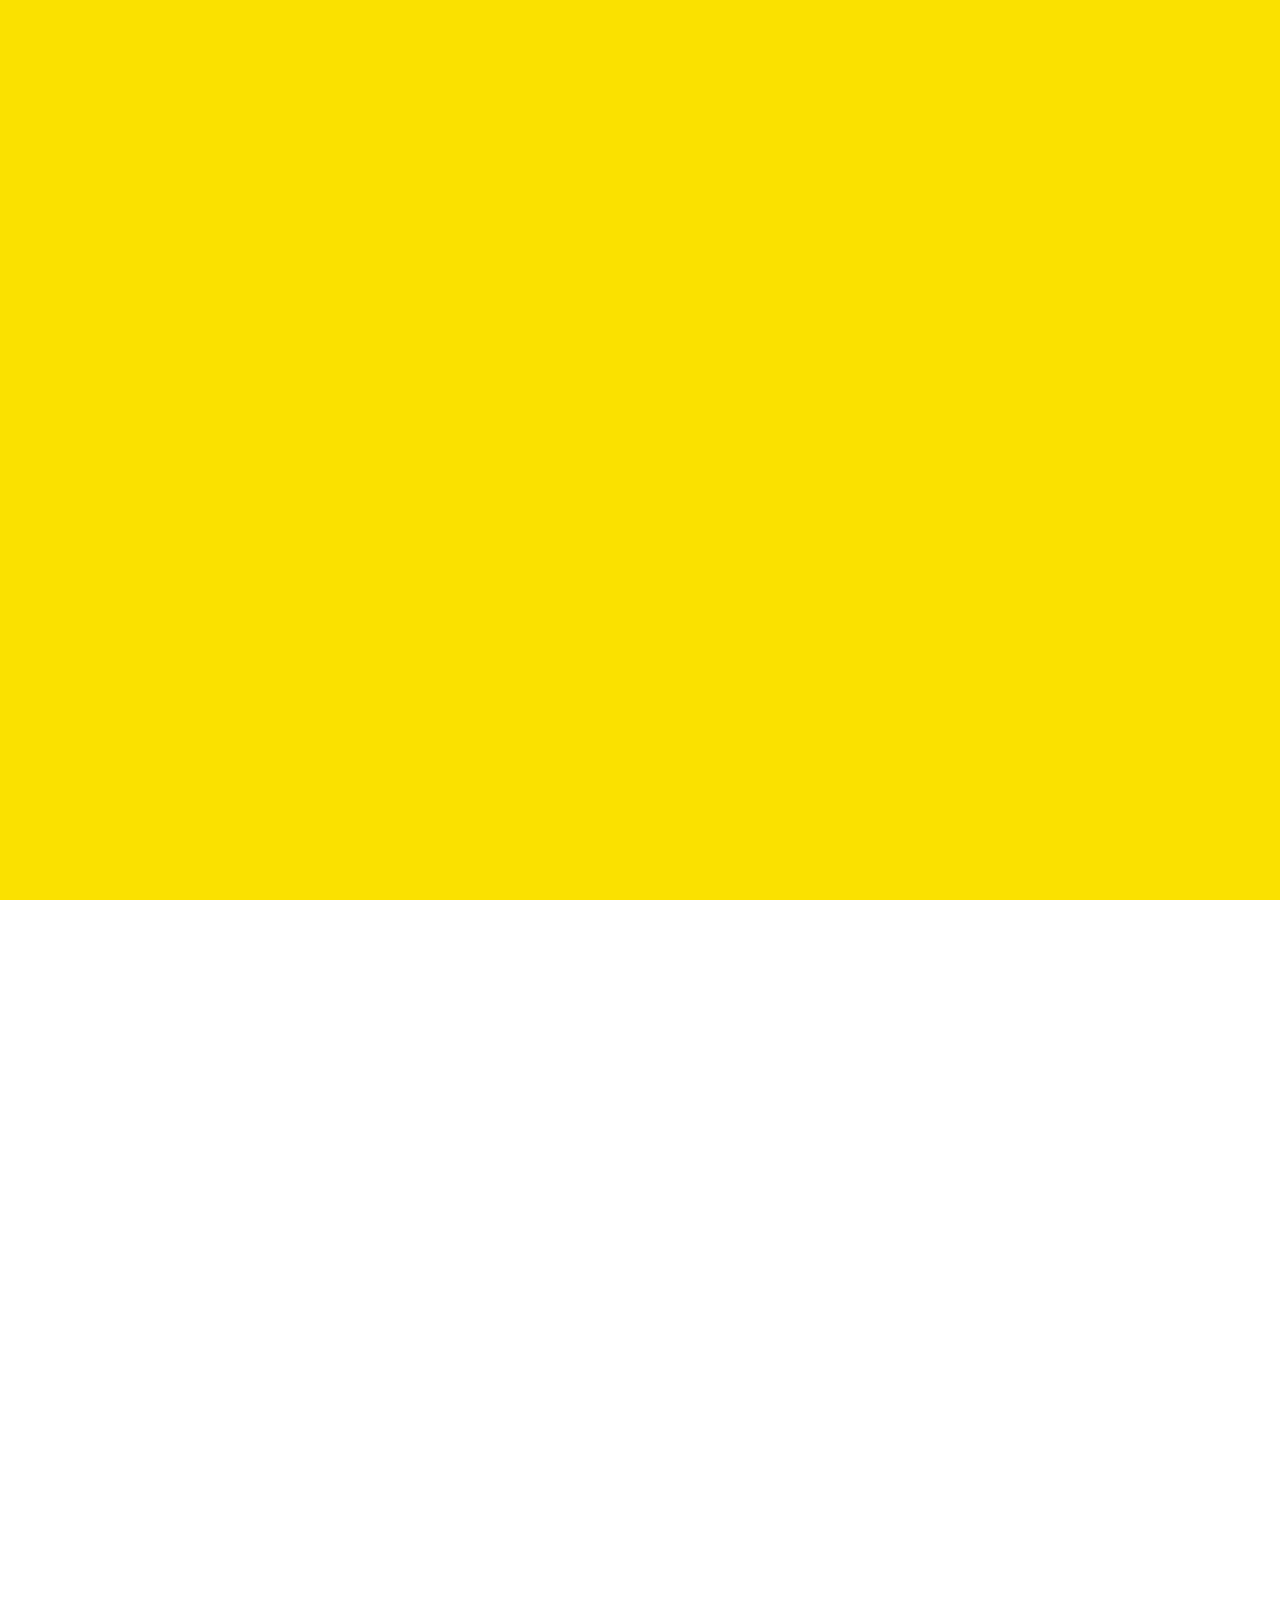
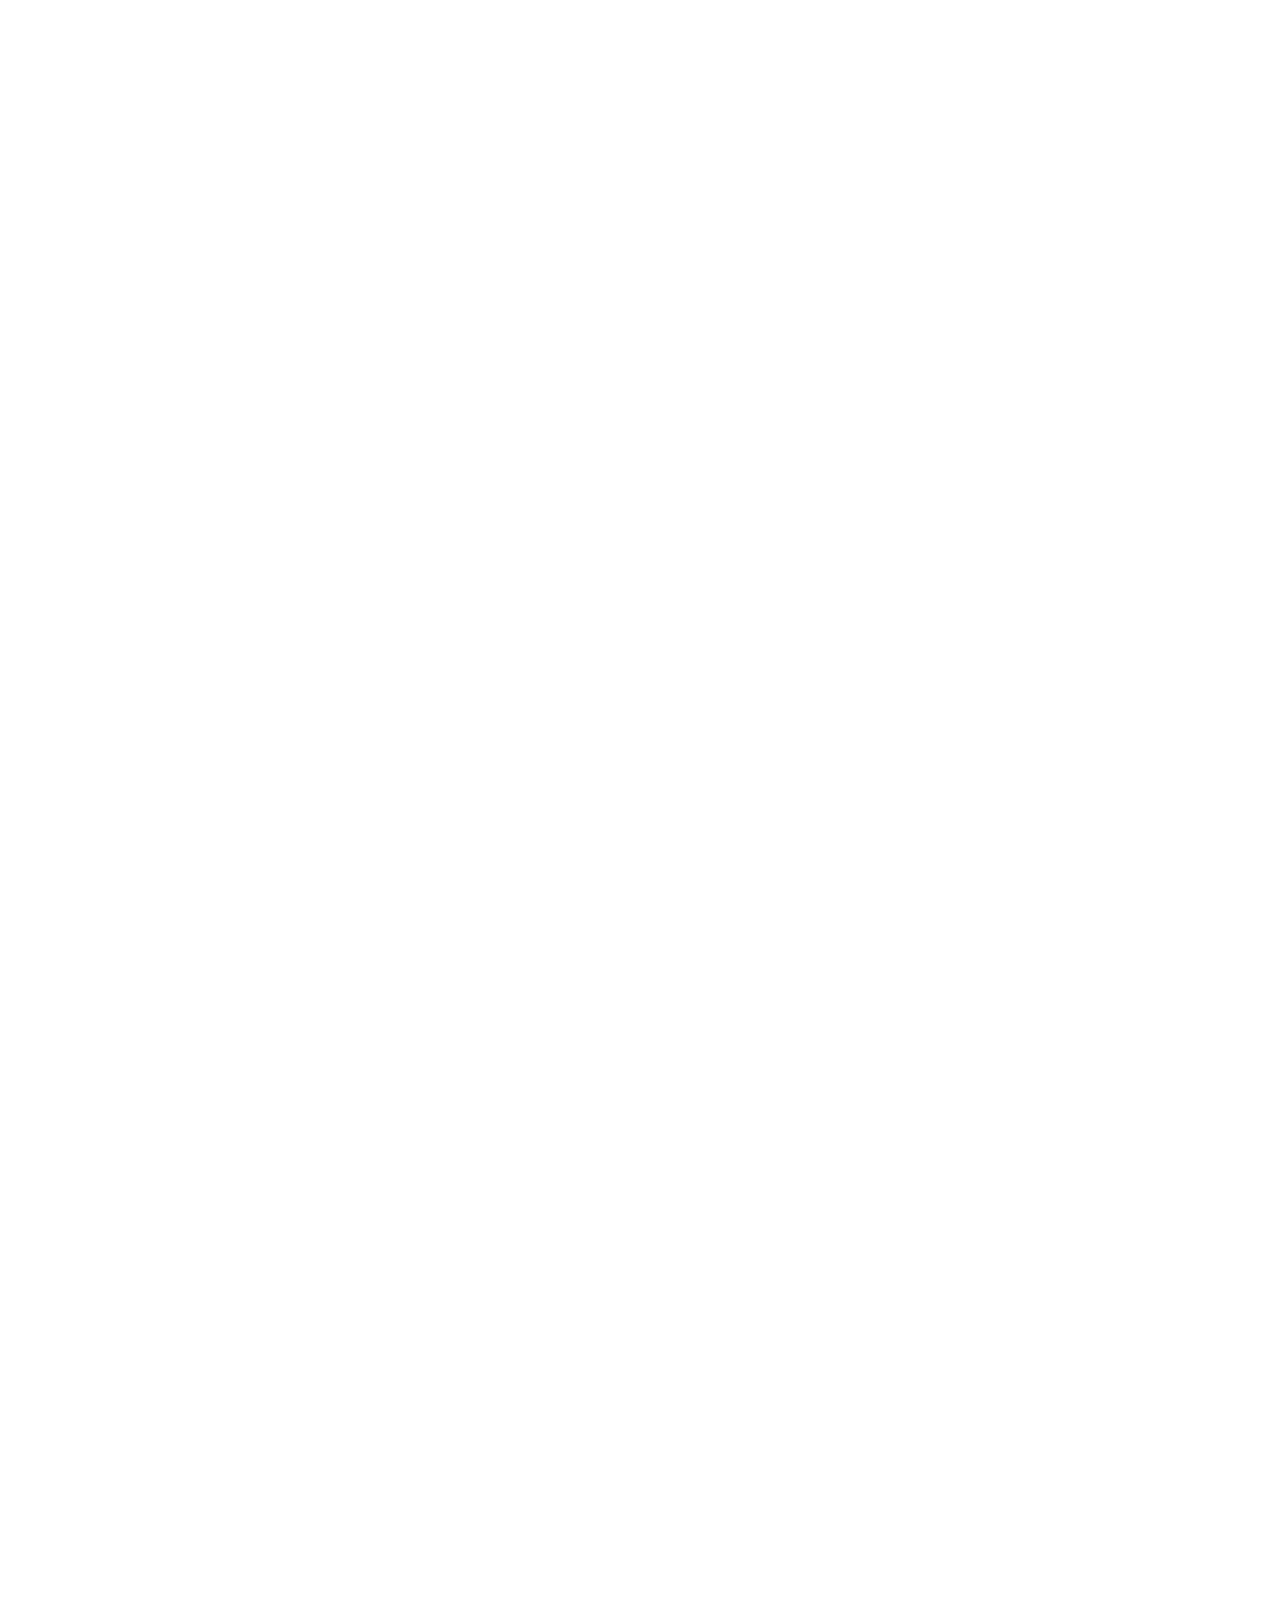
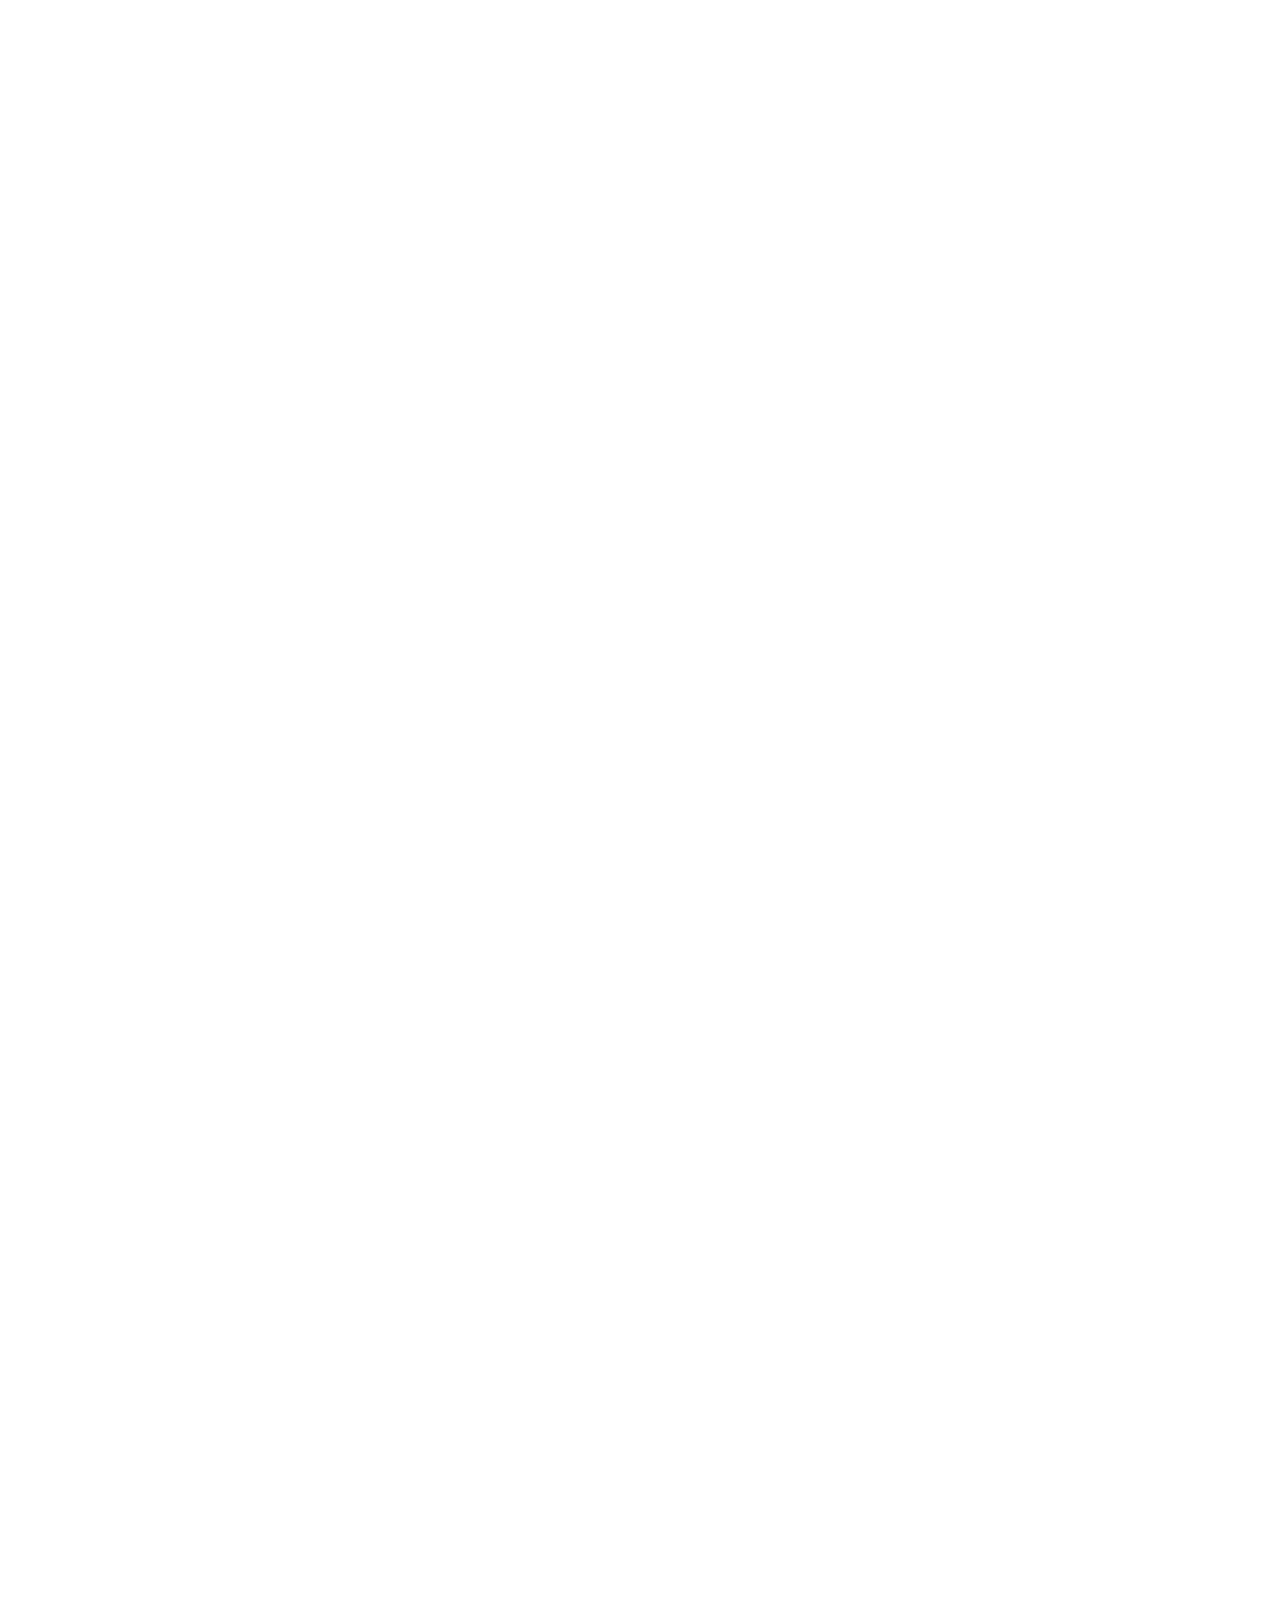
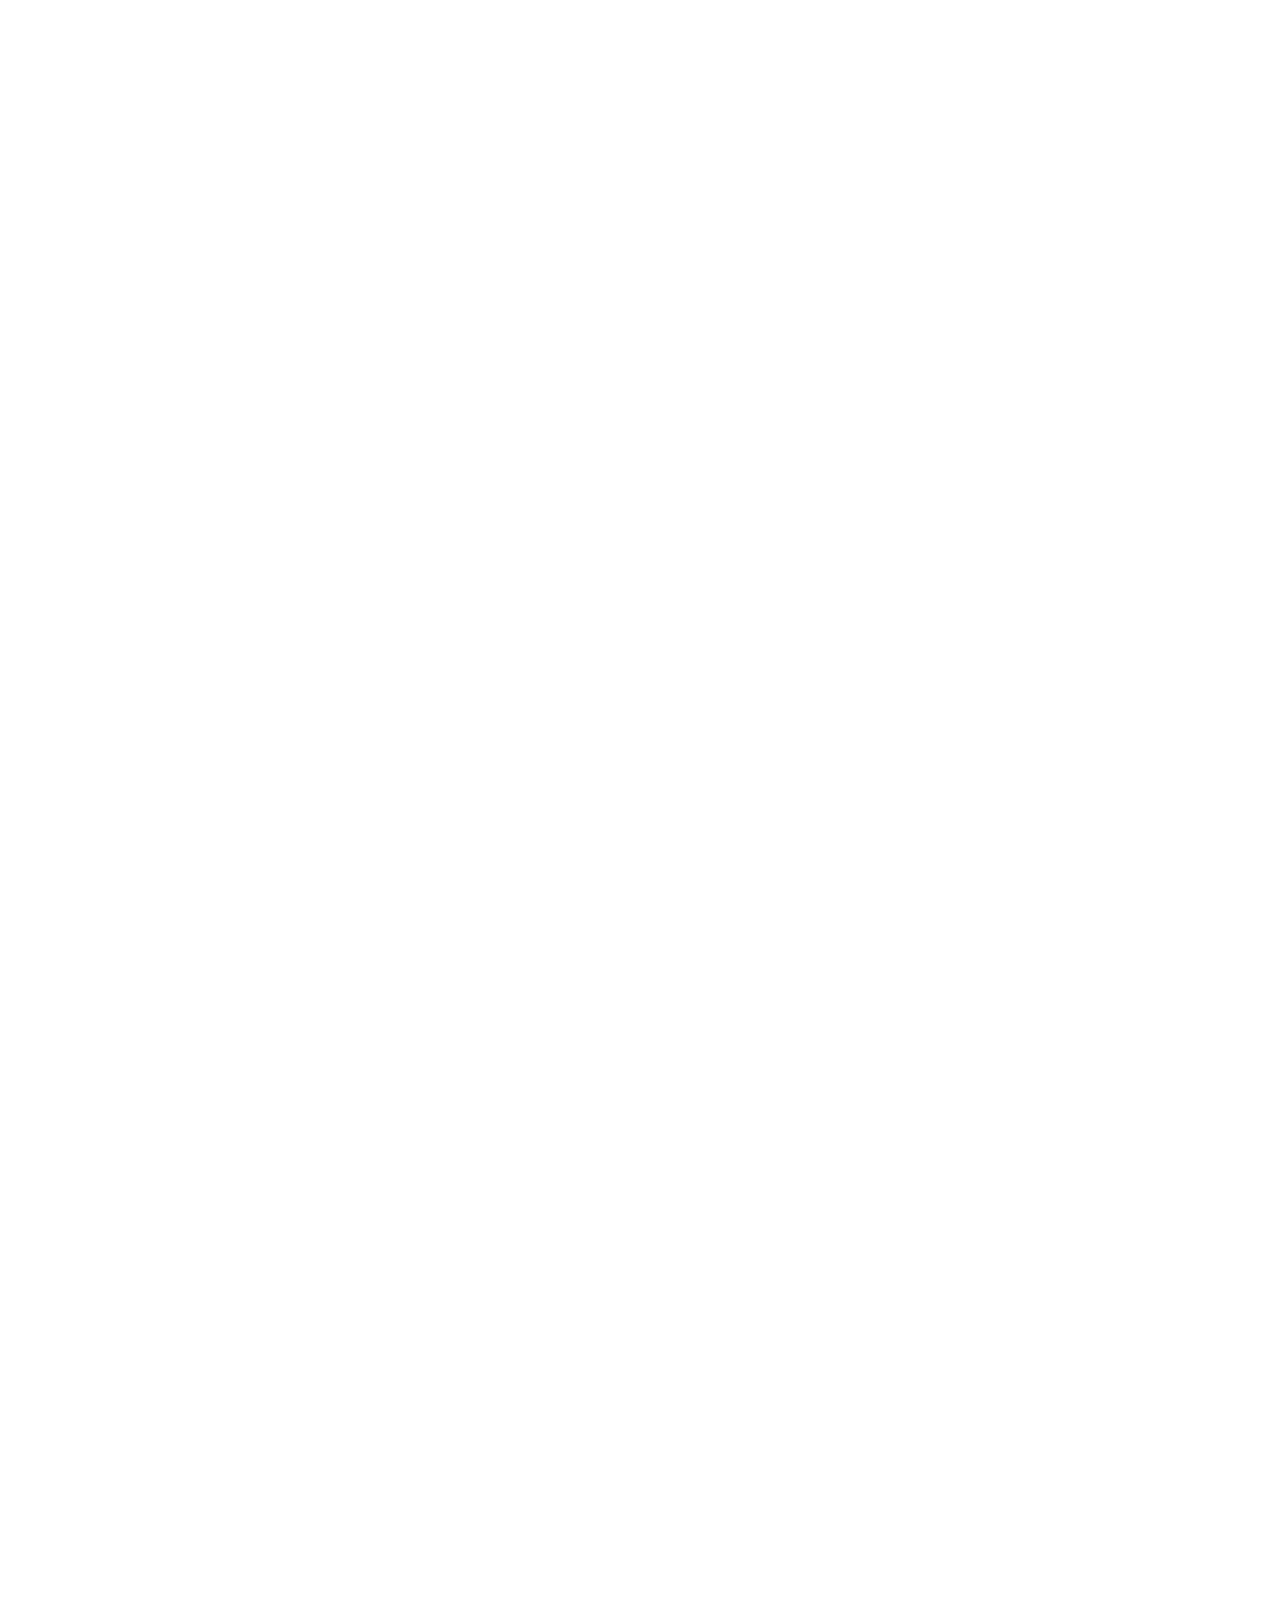
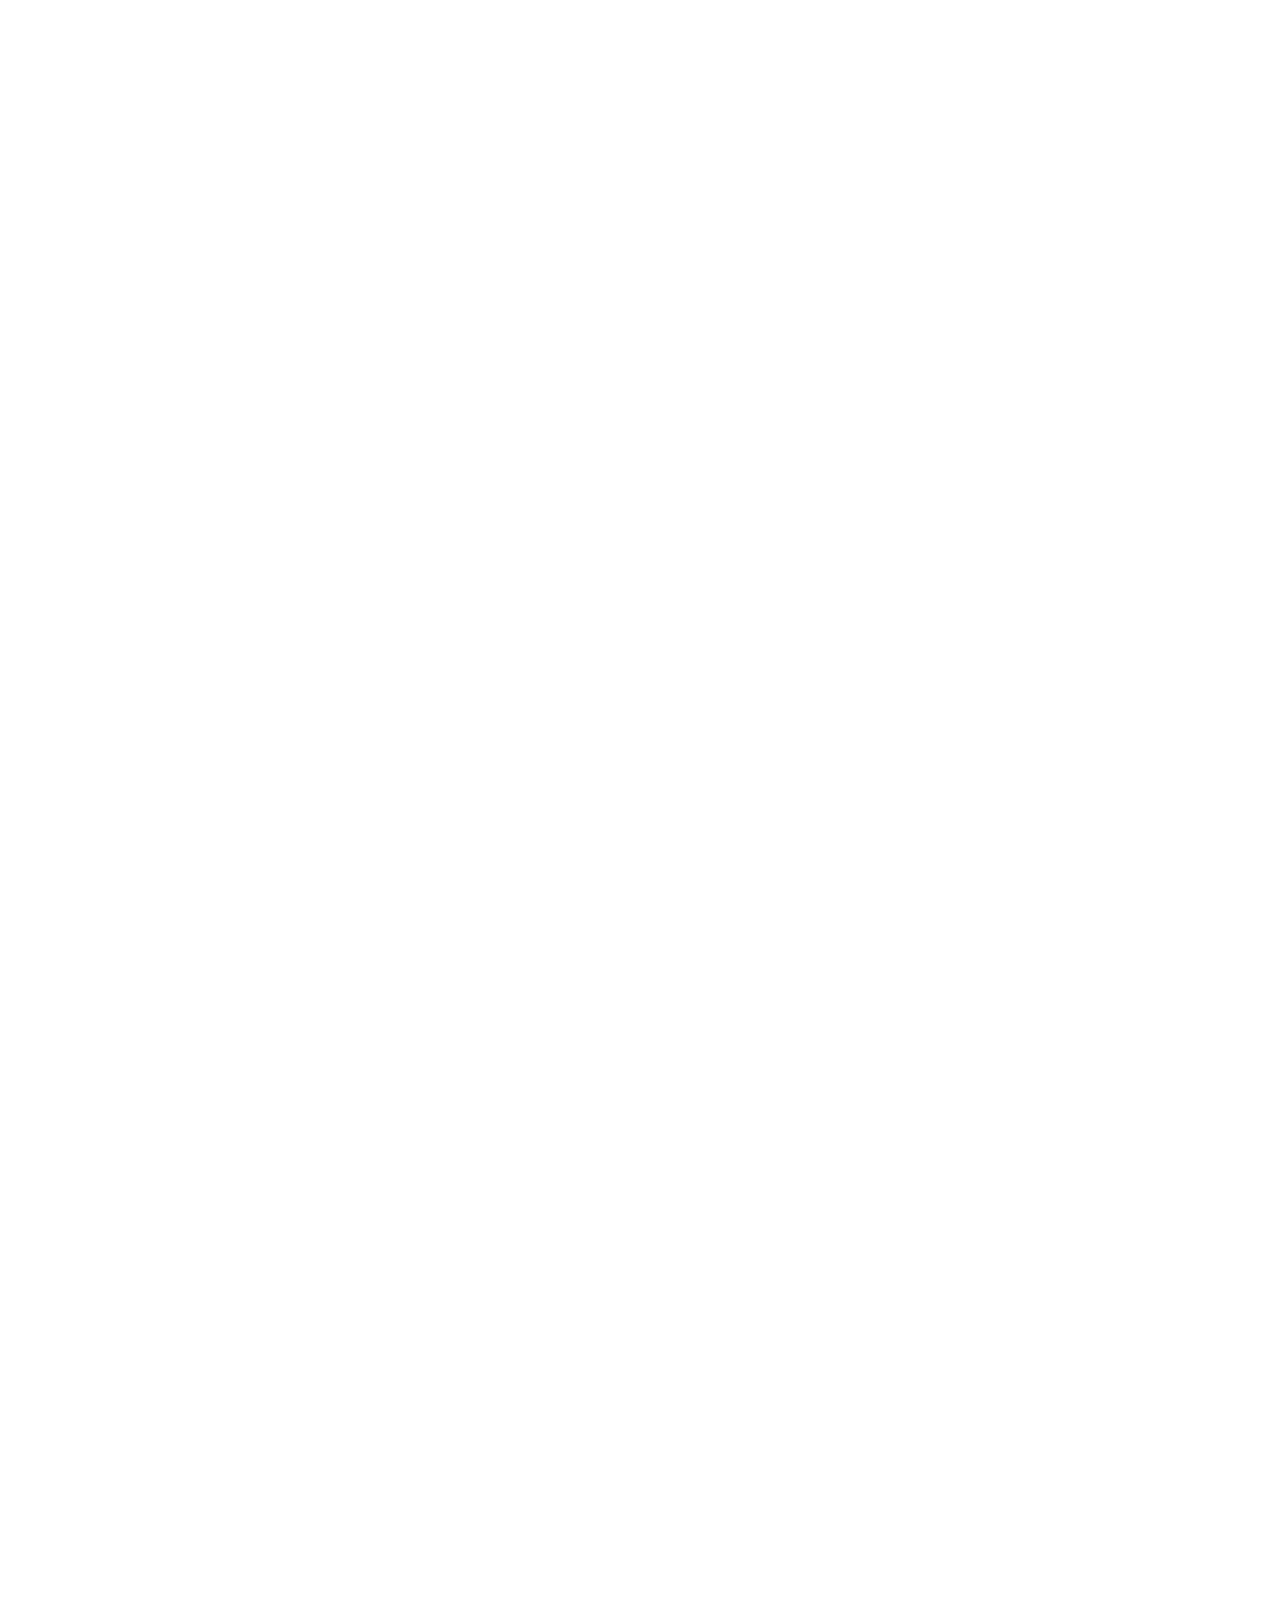
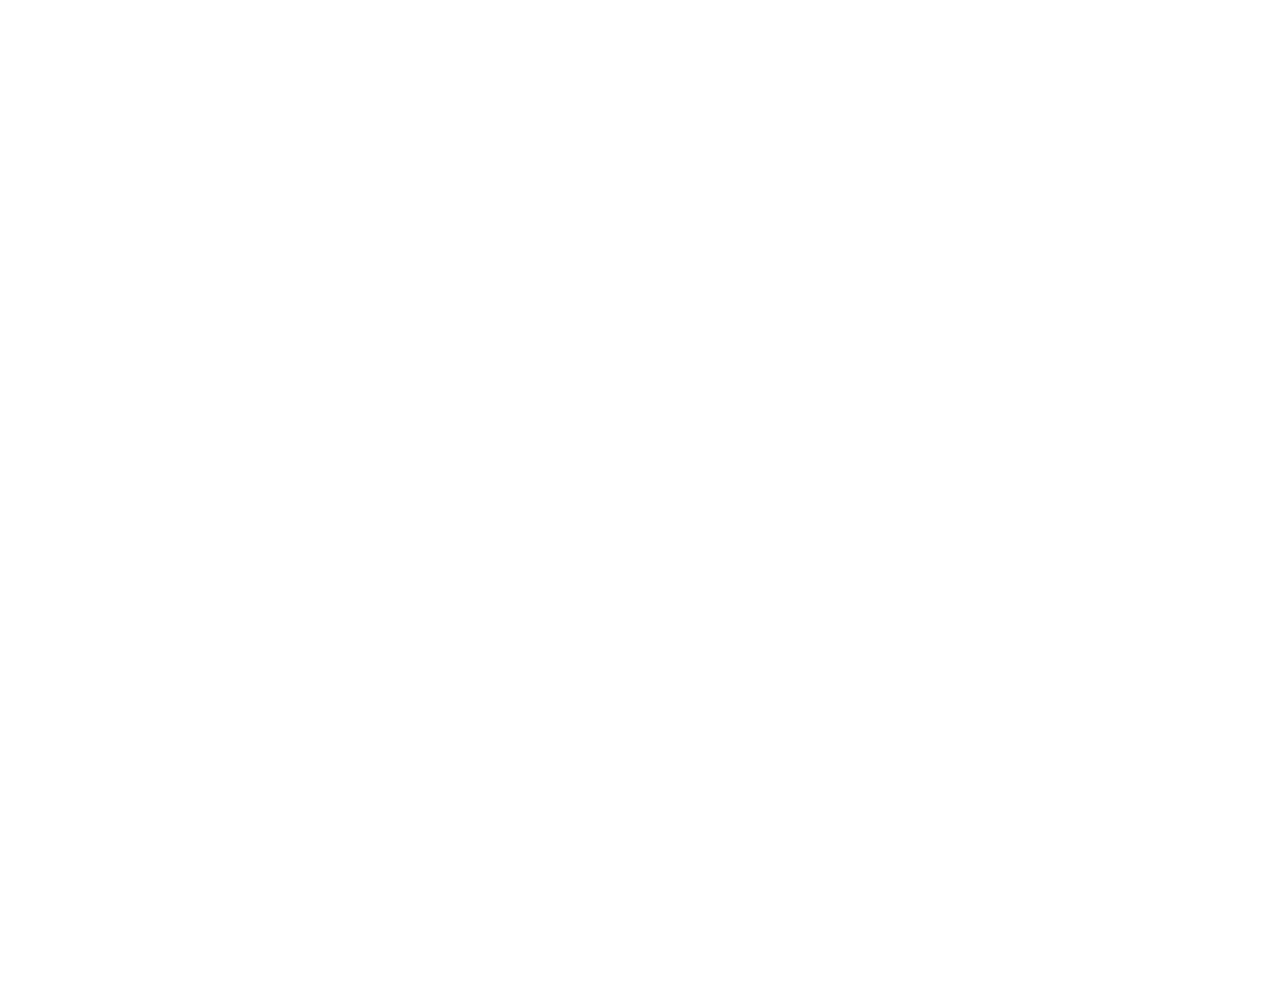
==== chats.html @ 94311229 "complete kokoa clone" ====
<!DOCTYPE html>
<html lang="en">
  <head>
    <link rel="stylesheet" href="CSS/style.css" />
    <meta charset="UTF-8" />
    <meta name="viewport" content="width=device-width, initial-scale=1.0" />
    <title>chats - Kokoa Talk</title>
  </head>
  <body>
    <div class="status-bar">
      <div class="status-bar__column">
        <span>No Service</span>
        <!-- To Do : Wifi Icon -->
        <i class="fas fa-wifi"></i>
      </div>
      <div class="status-bar__column">
        <span>18:43</span>
      </div>
      <div class="status-bar__column">
        <span>11%</span>
        <!-- Battery Icon -->
        <i class="fas fa-battery-full fa-lg"></i>
        <!-- Lightening Icon -->
        <i class="fas fa-bolt"></i>
      </div>
    </div>

    <header class="screen-header">
      <h1 class="screen-header__title">Chats</h1>
      <div class="screen-header__icons">
        <span><i class="fas fa-search fa-lg"></i></span>
        <span><i class="far fa-comment-dots fa-lg"></i></span>
        <span><i class="fas fa-music fa-lg"></i></span>
        <span><i class="fas fa-cog fa-lg"></i></span>
      </div>
    </header>

    <main class="main-screen">
      <a href="chatting.html">
        <div class="user-component">
          <div class="user-component__column">
            <img
              src="https://i.pinimg.com/originals/ed/f9/5e/edf95eaee1fc40692082b5633bc8c060.jpg"
              alt=""
              class="user-component__avatar user-component__avatar"
            />
            <div class="user-component__text">
              <h4 class="user-component__title">SB</h4>
              <h6 class="user-component__subtitle">Please check My Kakao Account Info</h6>
            </div>
          </div>
          <div class="user-component__column">
            <span class="user-component__time">21:22</span>
            <div class="badge">1</div>
          </div>
        </div>
        <div class="user-component">
          <div class="user-component__column">
            <img
              src="https://i.pinimg.com/originals/ed/f9/5e/edf95eaee1fc40692082b5633bc8c060.jpg"
              alt=""
              class="user-component__avatar user-component__avatar"
            />
            <div class="user-component__text">
              <h4 class="user-component__title">SB</h4>
              <h6 class="user-component__subtitle">Please check My Kakao Account Info</h6>
            </div>
          </div>
          <div class="user-component__column">
            <span class="user-component__time">21:22</span>
            <div class="badge">1</div>
          </div>
        </div>
        <div class="user-component">
          <div class="user-component__column">
            <img
              src="https://i.pinimg.com/originals/ed/f9/5e/edf95eaee1fc40692082b5633bc8c060.jpg"
              alt=""
              class="user-component__avatar user-component__avatar"
            />
            <div class="user-component__text">
              <h4 class="user-component__title">SB</h4>
              <h6 class="user-component__subtitle">Please check My Kakao Account Info</h6>
            </div>
          </div>
          <div class="user-component__column">
            <span class="user-component__time">21:22</span>
            <div class="badge">1</div>
          </div>
        </div>
        <div class="user-component">
          <div class="user-component__column">
            <img
              src="https://i.pinimg.com/originals/ed/f9/5e/edf95eaee1fc40692082b5633bc8c060.jpg"
              alt=""
              class="user-component__avatar user-component__avatar"
            />
            <div class="user-component__text">
              <h4 class="user-component__title">SB</h4>
              <h6 class="user-component__subtitle">Please check My Kakao Account Info</h6>
            </div>
          </div>
          <div class="user-component__column">
            <span class="user-component__time">21:22</span>
            <div class="badge">1</div>
          </div>
        </div>
      </a>
    </main>

    <nav class="nav">
      <ul class="nav__list">
        <li class="nav__btn">
          <a class="nav__link" href="friends.html">
            <i class="far fa-user fa-2x"></i>
          </a>
        </li>
        <li class="nav__btn">
          <a class="nav__link nav_newMarker--parent" href="chats.html">
            <span class="nav_notification badge">1</span>
            <i class="fas fa-comment fa-2x"></i>
          </a>
        </li>
        <li class="nav__btn">
          <a class="nav__link" href="find.html">
            <i class="fas fa-search fa-2x"></i>
          </a>
        </li>
        <li class="nav__btn">
          <a class="nav__link nav_newMarker--parent" href="more.html">
            <span class="nav_newMarker"></span>
            <i class="fas fa-ellipsis-h fa-2x"></i>
          </a>
        </li>
      </ul>
    </nav>
    <div id="splash-screen">
      <i class="fas fa-comment"></i>
    </div>
    <script src="https://kit.fontawesome.com/b327dd5bcb.js" crossorigin="anonymous"></script>
  </body>
</html>
---- CSS/style.css ----
@import url("https://fonts.googleapis.com/css2?family=Open+Sans:wght@400;600&display=swap");
@import "reset.css";
@import "variables.css";

/* Components */
@import "components/status-bar.css";
@import "components/nav-bar.css";
@import "components/screen-header.css";
@import "components/user-components.css";
@import "components/badge.css";
@import "components/icon-row.css";
@import "components/alt-screen-header.css";
@import "components/no-mobile.css";

/* Screens */
@import "screens/login.css";
@import "screens/friends.css";
@import "screens/find.css";
@import "screens/more.css";
@import "screens/settings.css";
@import "screens/chatting.css";

body {
  font-family: "Open Sans", sans-serif;
  color: #2f363e;
  height: 1000vh;
}
.main-screen {
  padding: 0 var(--horizontal-space);
}
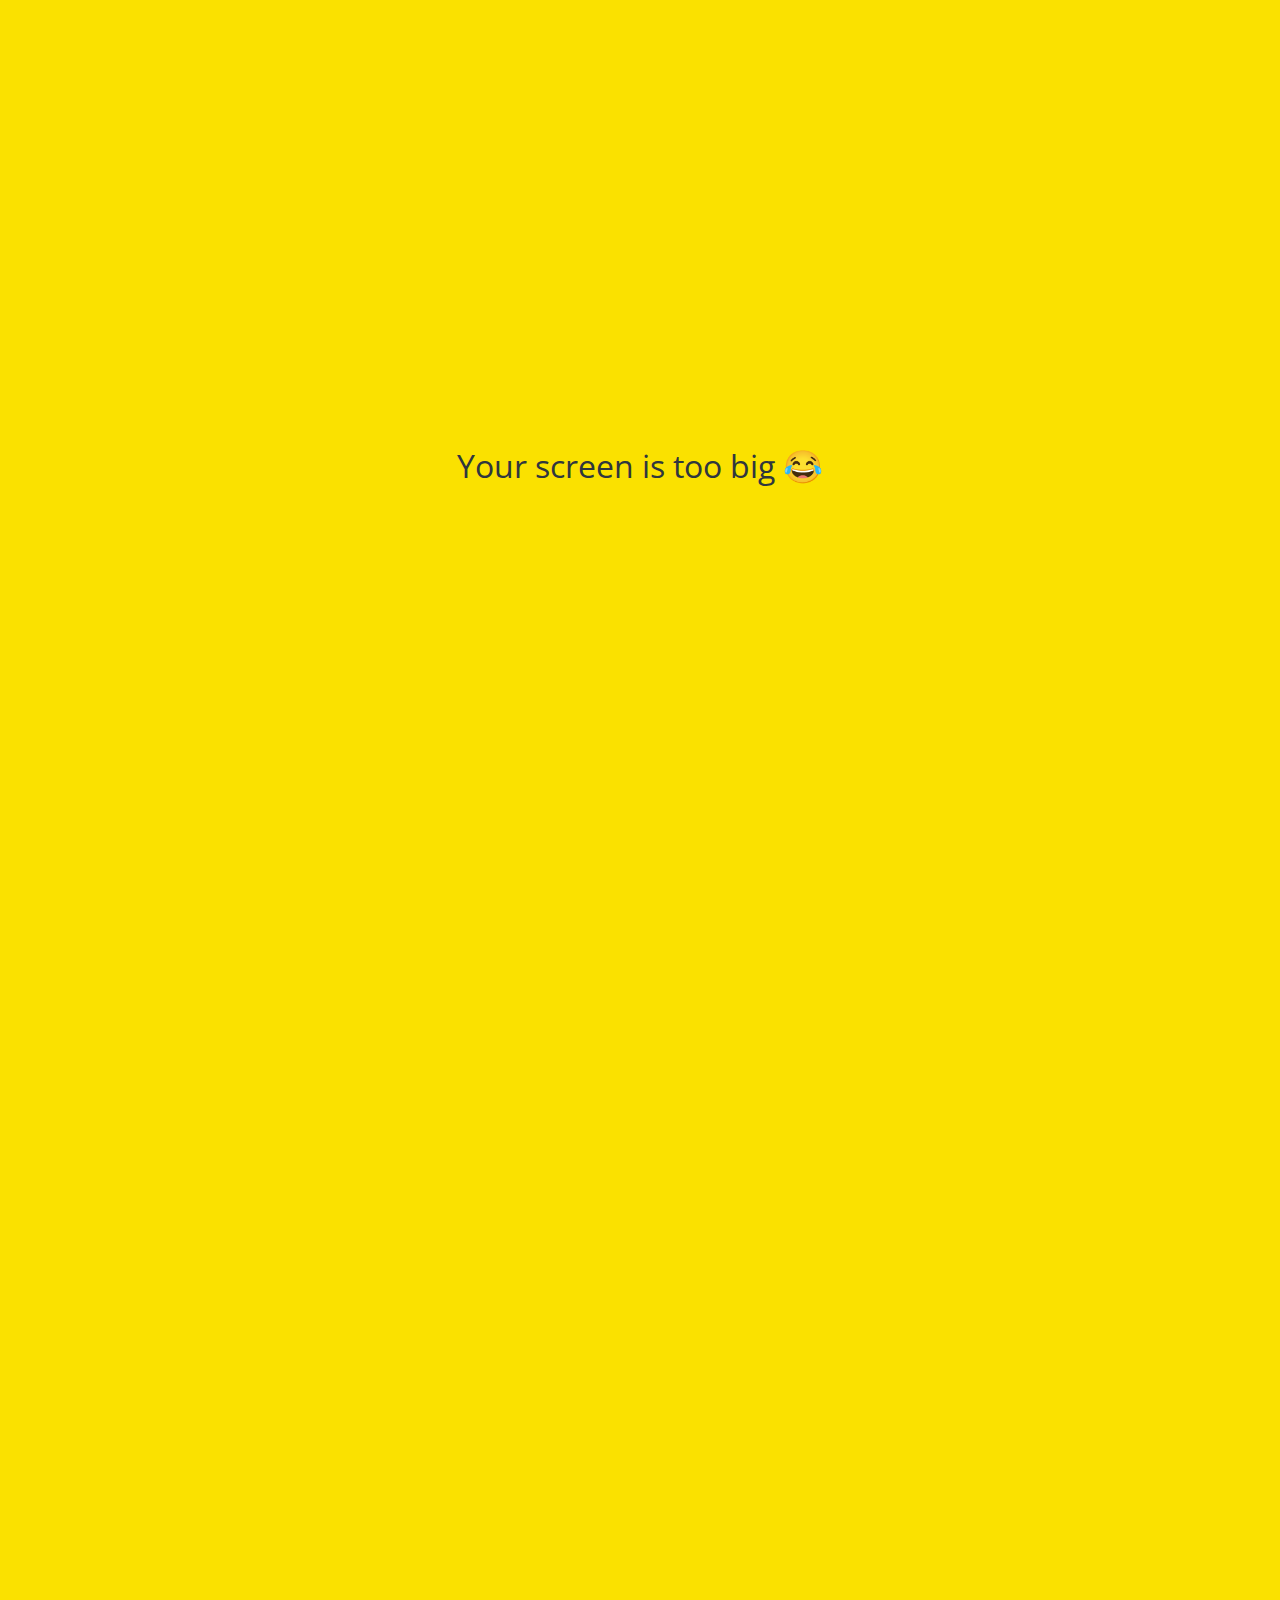
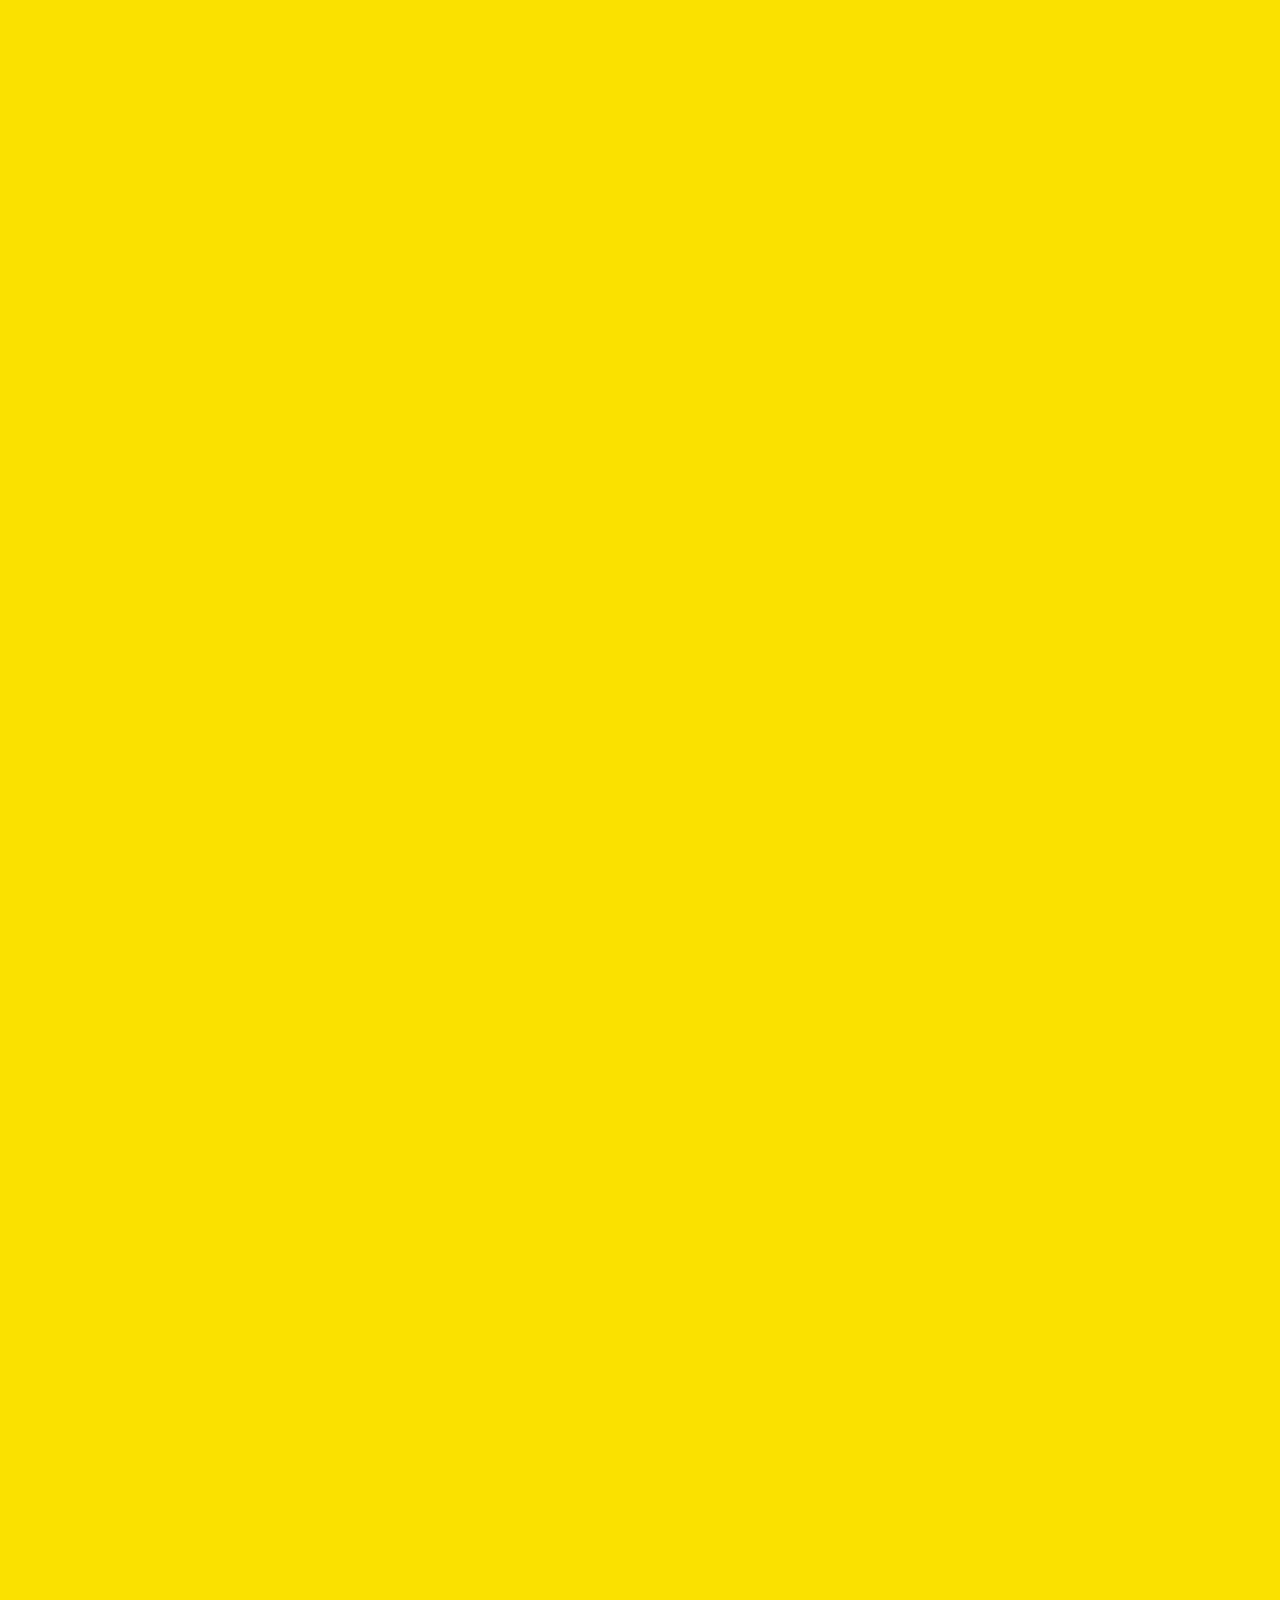
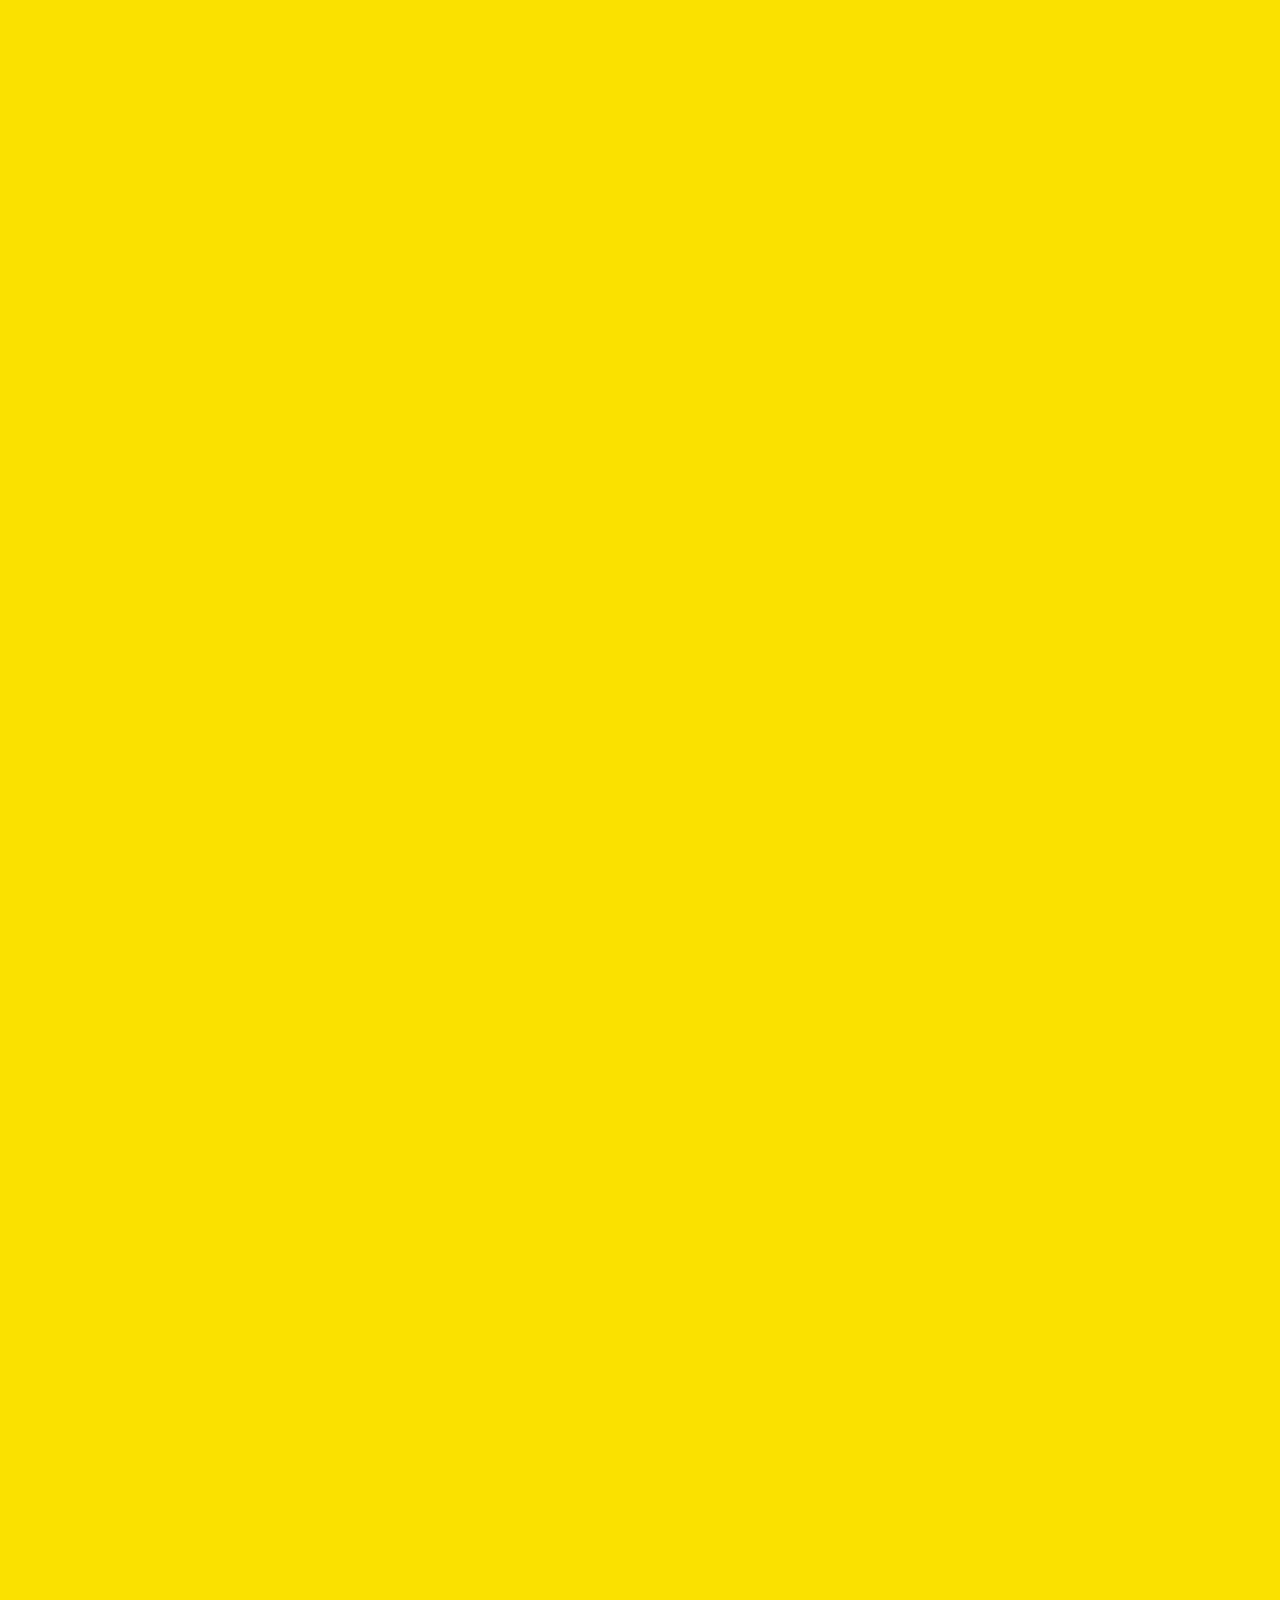
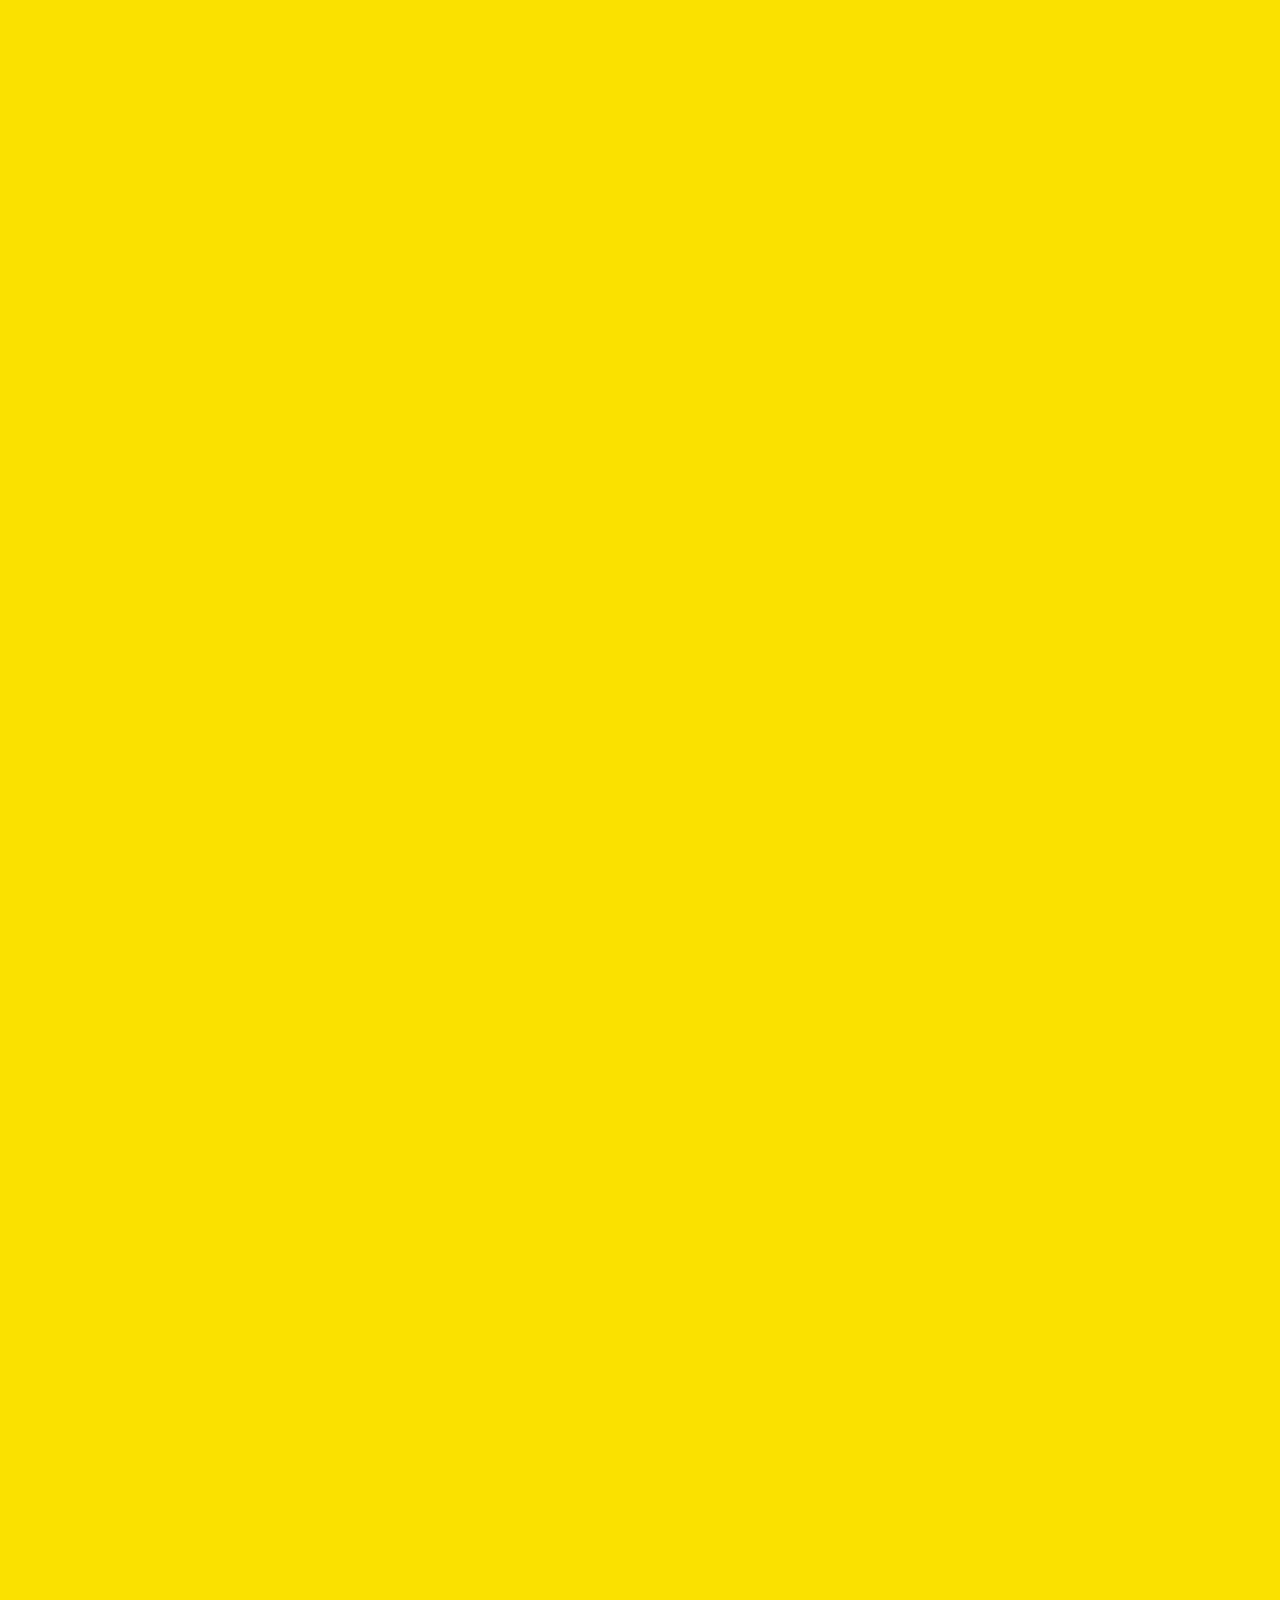
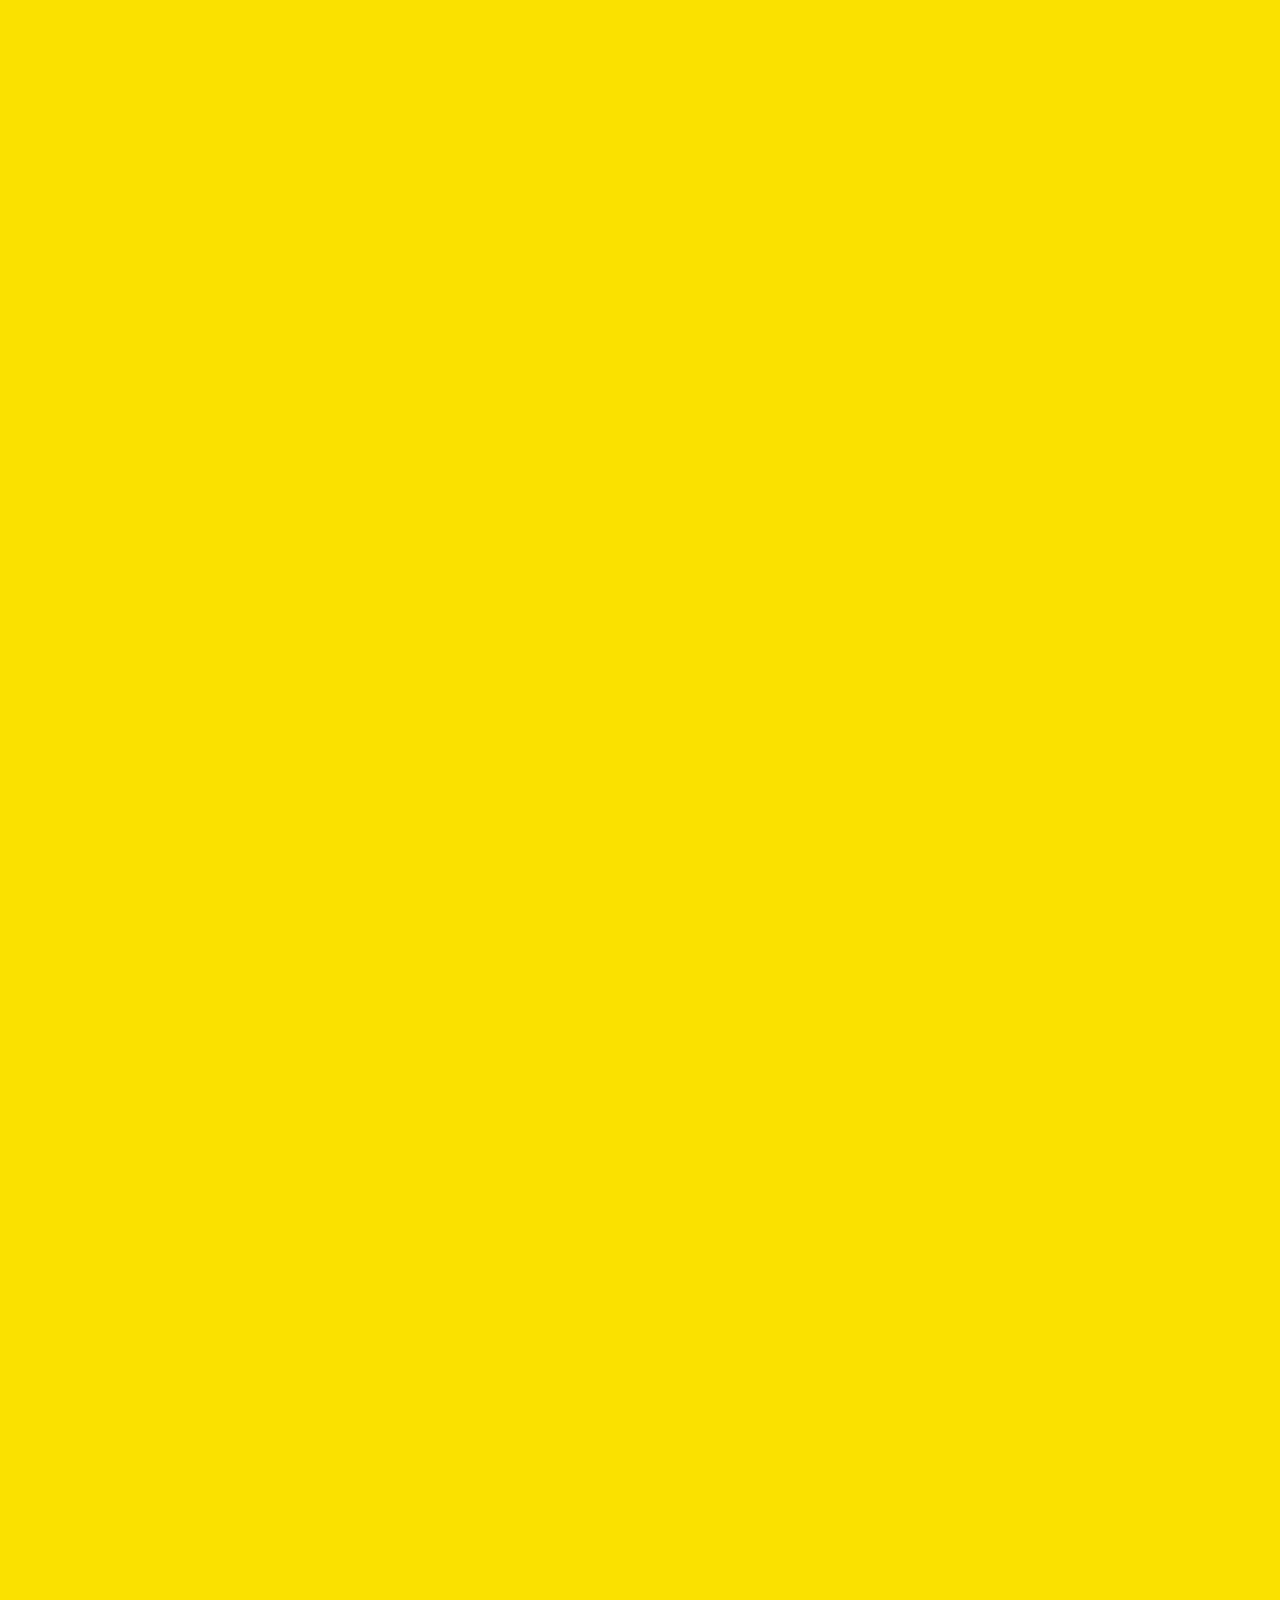
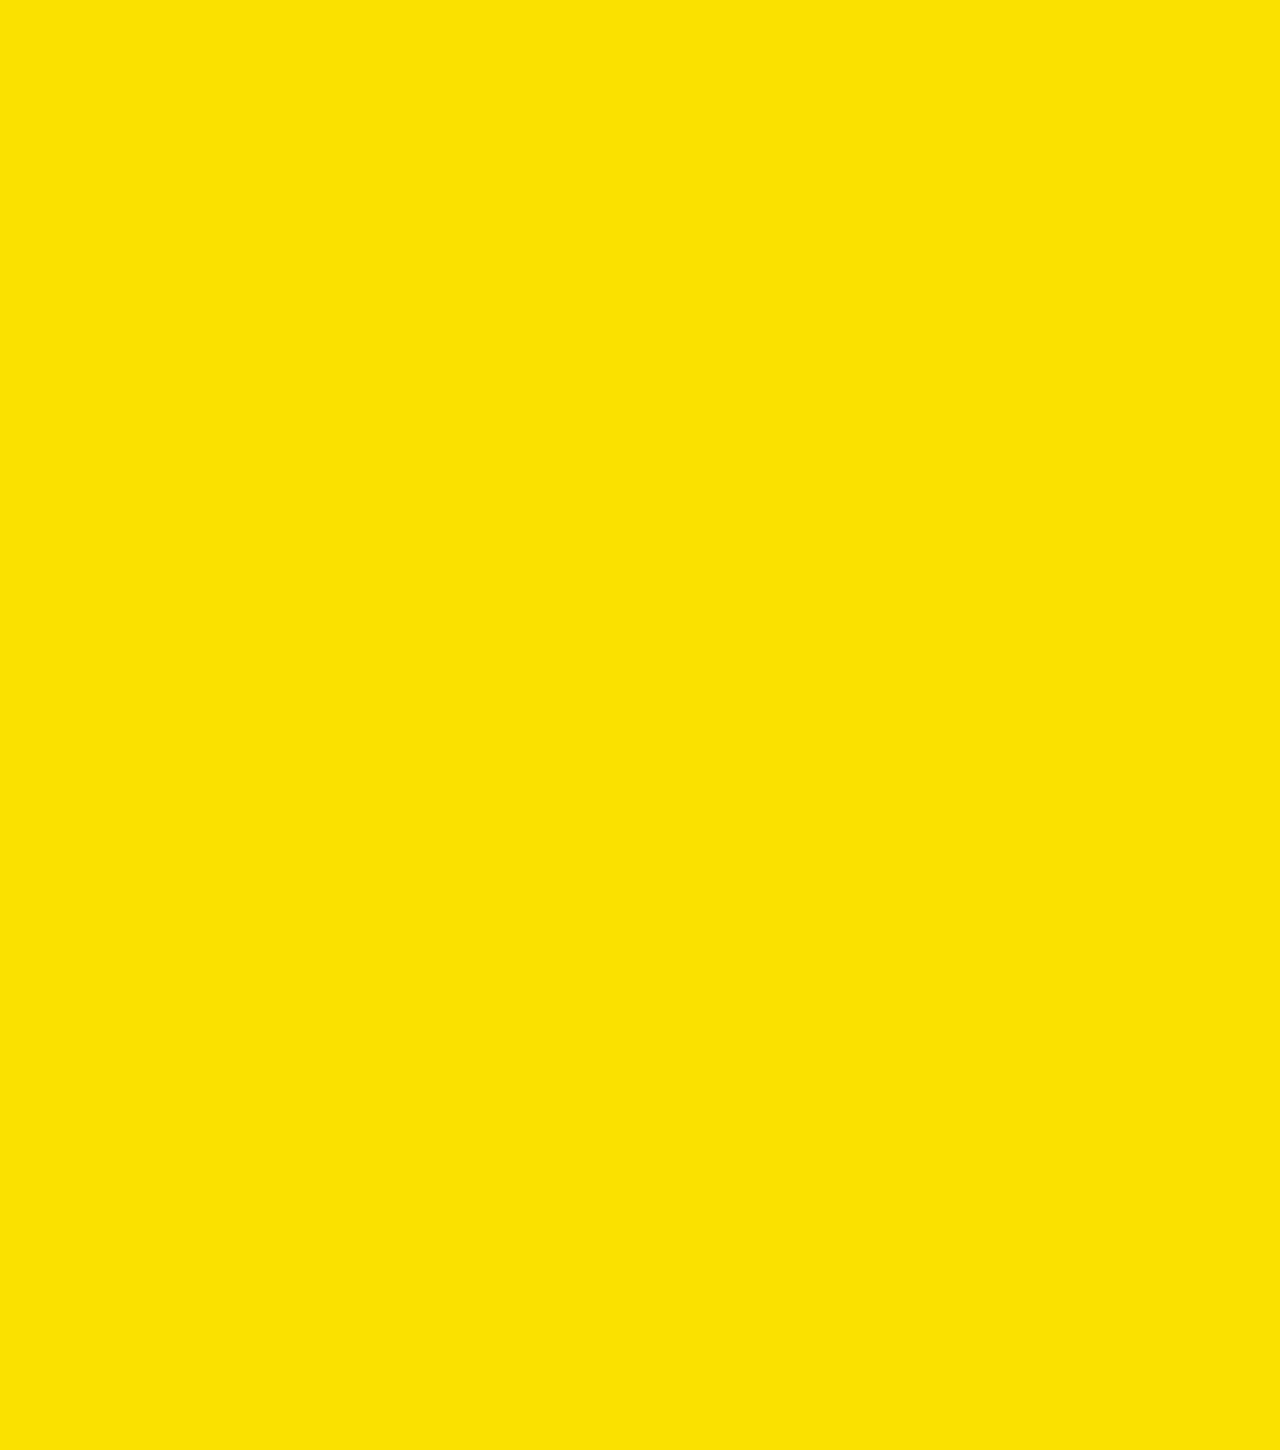
==== commit 969b415c: "add no-mobile" ====
--- a/chats.html
+++ b/chats.html
@@ -137,6 +137,11 @@
     <div id="splash-screen">
       <i class="fas fa-comment"></i>
     </div>
+
+    <div id="no-mobile">
+      <span>Your screen is too big 😂</span>
+    </div>
+
     <script src="https://kit.fontawesome.com/b327dd5bcb.js" crossorigin="anonymous"></script>
   </body>
 </html>
